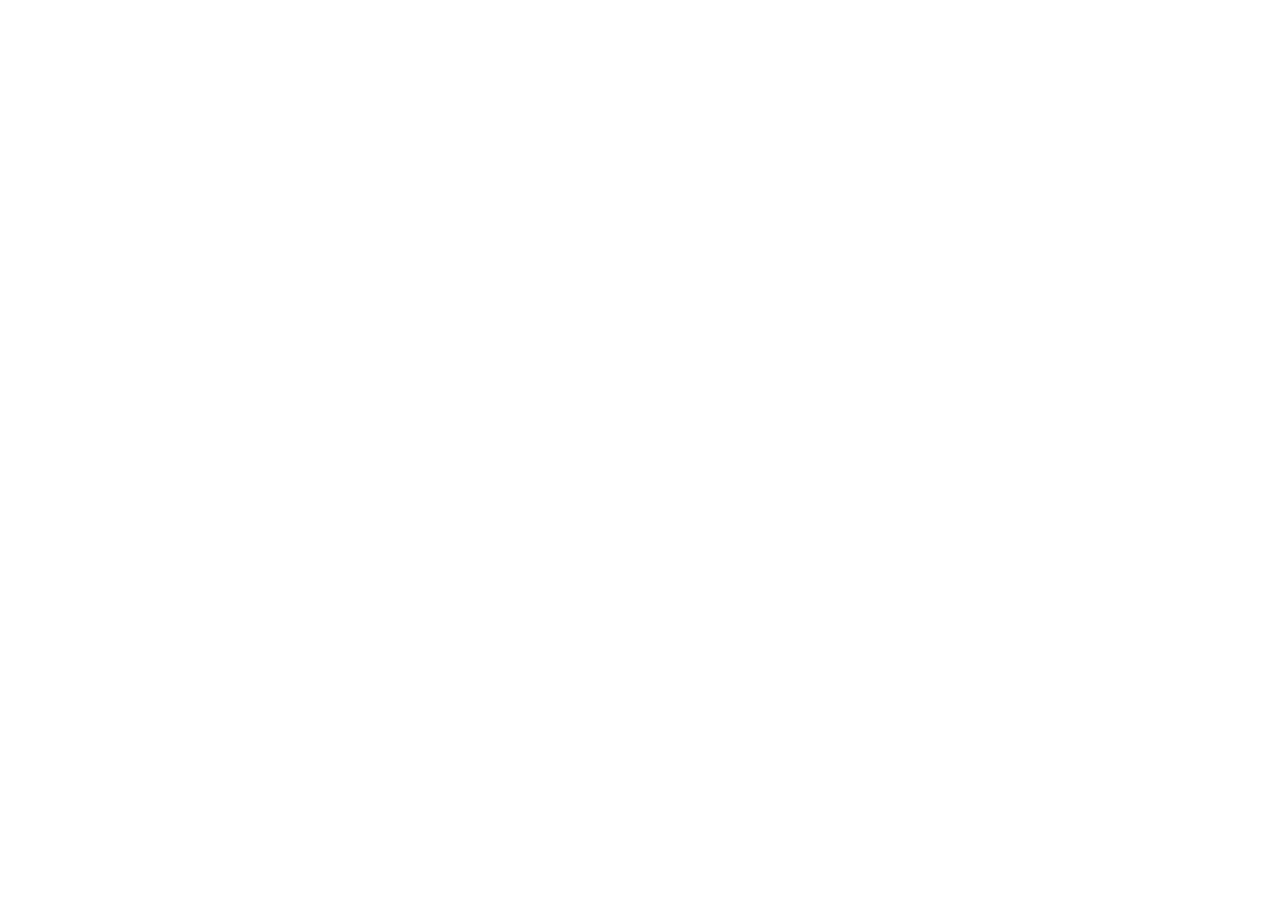
==== web/index.html @ db709260 "i" ====
<!DOCTYPE html>
<html>
<head>
  <!--
    If you are serving your web app in a path other than the root, change the
    href value below to reflect the base path you are serving from.

    The path provided below has to start and end with a slash "/" in order for
    it to work correctly.

    For more details:
    * https://developer.mozilla.org/en-US/docs/Web/HTML/Element/base

    This is a placeholder for base href that will be replaced by the value of
    the `--base-href` argument provided to `flutter build`.
  -->
  <base href="$FLUTTER_BASE_HREF">

  <meta charset="UTF-8">
  <meta content="IE=Edge" http-equiv="X-UA-Compatible">
  <meta name="description" content="A new Events project.">

  <!-- iOS meta tags & icons -->
  <meta name="mobile-web-app-capable" content="yes">
  <meta name="apple-mobile-web-app-status-bar-style" content="black">
  <meta name="apple-mobile-web-app-title" content="congres">
  <link rel="apple-touch-icon" href="icons/Icon-192.png">

  <!-- Favicon -->
  <link rel="icon" type="image/png" href="favicon.png"/>

  <title>congres</title>
  <link rel="manifest" href="manifest.json">
</head>
<body>
  <script src="flutter_bootstrap.js" async></script>
</body>
</html>
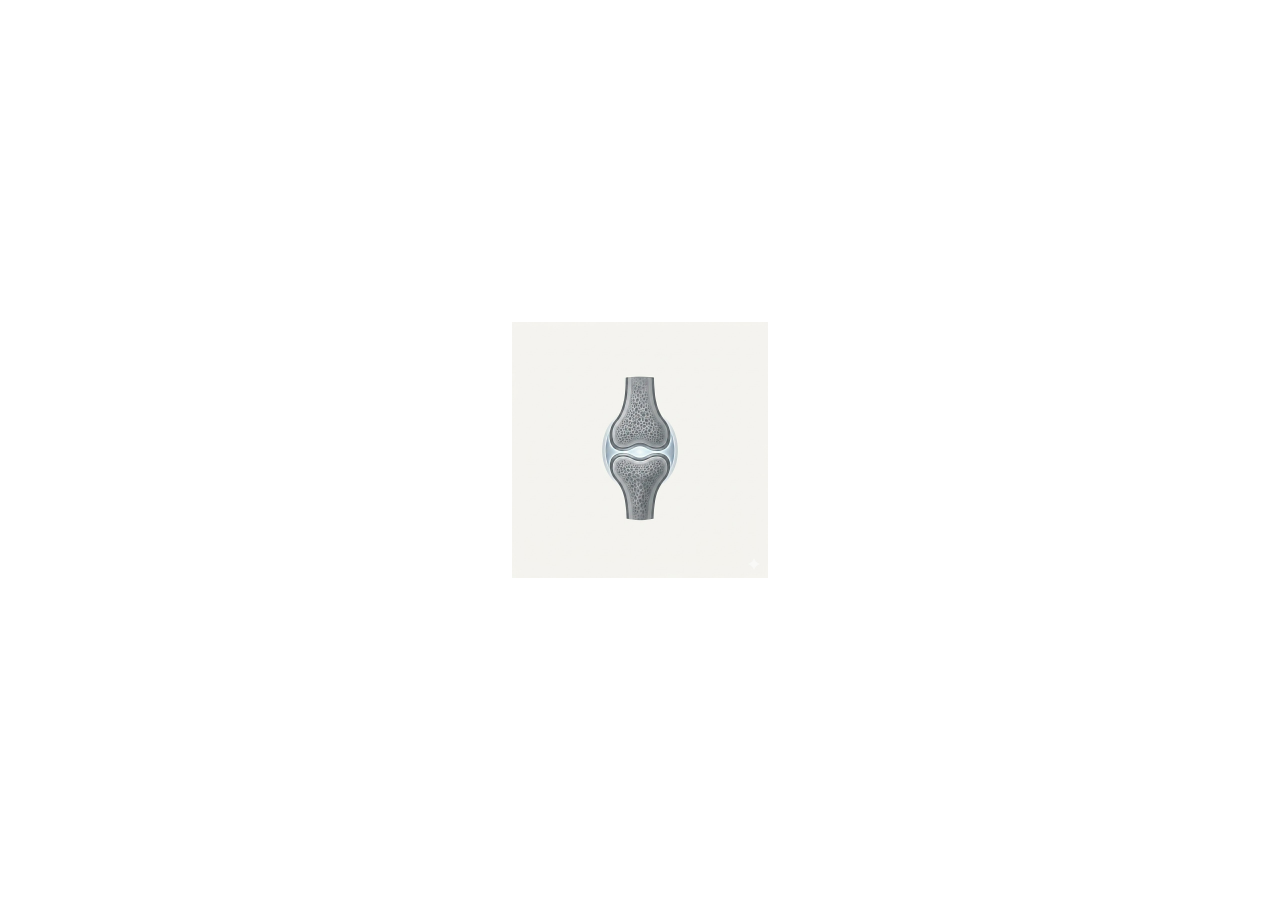
==== commit 23e467af: "icone" ====
--- a/web/index.html
+++ b/web/index.html
@@ -1,6 +1,4 @@
-<!DOCTYPE html>
-<html>
-<head>
+<!DOCTYPE html><html><head>
   <!--
     If you are serving your web app in a path other than the root, change the
     href value below to reflect the base path you are serving from.
@@ -23,16 +21,88 @@
   <!-- iOS meta tags & icons -->
   <meta name="mobile-web-app-capable" content="yes">
   <meta name="apple-mobile-web-app-status-bar-style" content="black">
-  <meta name="apple-mobile-web-app-title" content="congres">
+  <meta name="apple-mobile-web-app-title" content="AAMRO">
   <link rel="apple-touch-icon" href="icons/Icon-192.png">
 
   <!-- Favicon -->
-  <link rel="icon" type="image/png" href="favicon.png"/>
+  <link rel="icon" type="image/png" href="favicon.png">
 
-  <title>congres</title>
+  <title>AAMRO</title>
   <link rel="manifest" href="manifest.json">
+  <style id="splash-screen-style">
+    html {
+      height: 100%
+    }
+
+    body {
+      margin: 0;
+      min-height: 100%;
+      background-color: #ffffff;
+          background-size: 100% 100%;
+    }
+
+    .center {
+      margin: 0;
+      position: absolute;
+      top: 50%;
+      left: 50%;
+      -ms-transform: translate(-50%, -50%);
+      transform: translate(-50%, -50%);
+    }
+
+    .contain {
+      display:block;
+      width:100%; height:100%;
+      object-fit: contain;
+    }
+
+    .stretch {
+      display:block;
+      width:100%; height:100%;
+    }
+
+    .cover {
+      display:block;
+      width:100%; height:100%;
+      object-fit: cover;
+    }
+
+    .bottom {
+      position: absolute;
+      bottom: 0;
+      left: 50%;
+      -ms-transform: translate(-50%, 0);
+      transform: translate(-50%, 0);
+    }
+
+    .bottomLeft {
+      position: absolute;
+      bottom: 0;
+      left: 0;
+    }
+
+    .bottomRight {
+      position: absolute;
+      bottom: 0;
+      right: 0;
+    }
+  </style>
+  <script id="splash-screen-script">
+    function removeSplashFromWeb() {
+      document.getElementById("splash")?.remove();
+      document.getElementById("splash-branding")?.remove();
+      document.body.style.background = "transparent";
+    }
+  </script>
+  <meta content="width=device-width, initial-scale=1.0, maximum-scale=1.0, user-scalable=no" name="viewport">
 </head>
 <body>
-  <script src="flutter_bootstrap.js" async></script>
-</body>
-</html>
+  <picture id="splash">
+      <source srcset="splash/img/light-1x.png 1x, splash/img/light-2x.png 2x, splash/img/light-3x.png 3x, splash/img/light-4x.png 4x" media="(prefers-color-scheme: light)">
+      <source srcset="splash/img/dark-1x.png 1x, splash/img/dark-2x.png 2x, splash/img/dark-3x.png 3x, splash/img/dark-4x.png 4x" media="(prefers-color-scheme: dark)">
+      <img class="center" aria-hidden="true" src="splash/img/light-1x.png" alt="">
+  </picture>
+  <script src="flutter_bootstrap.js" async=""></script>
+
+
+</body></html>
